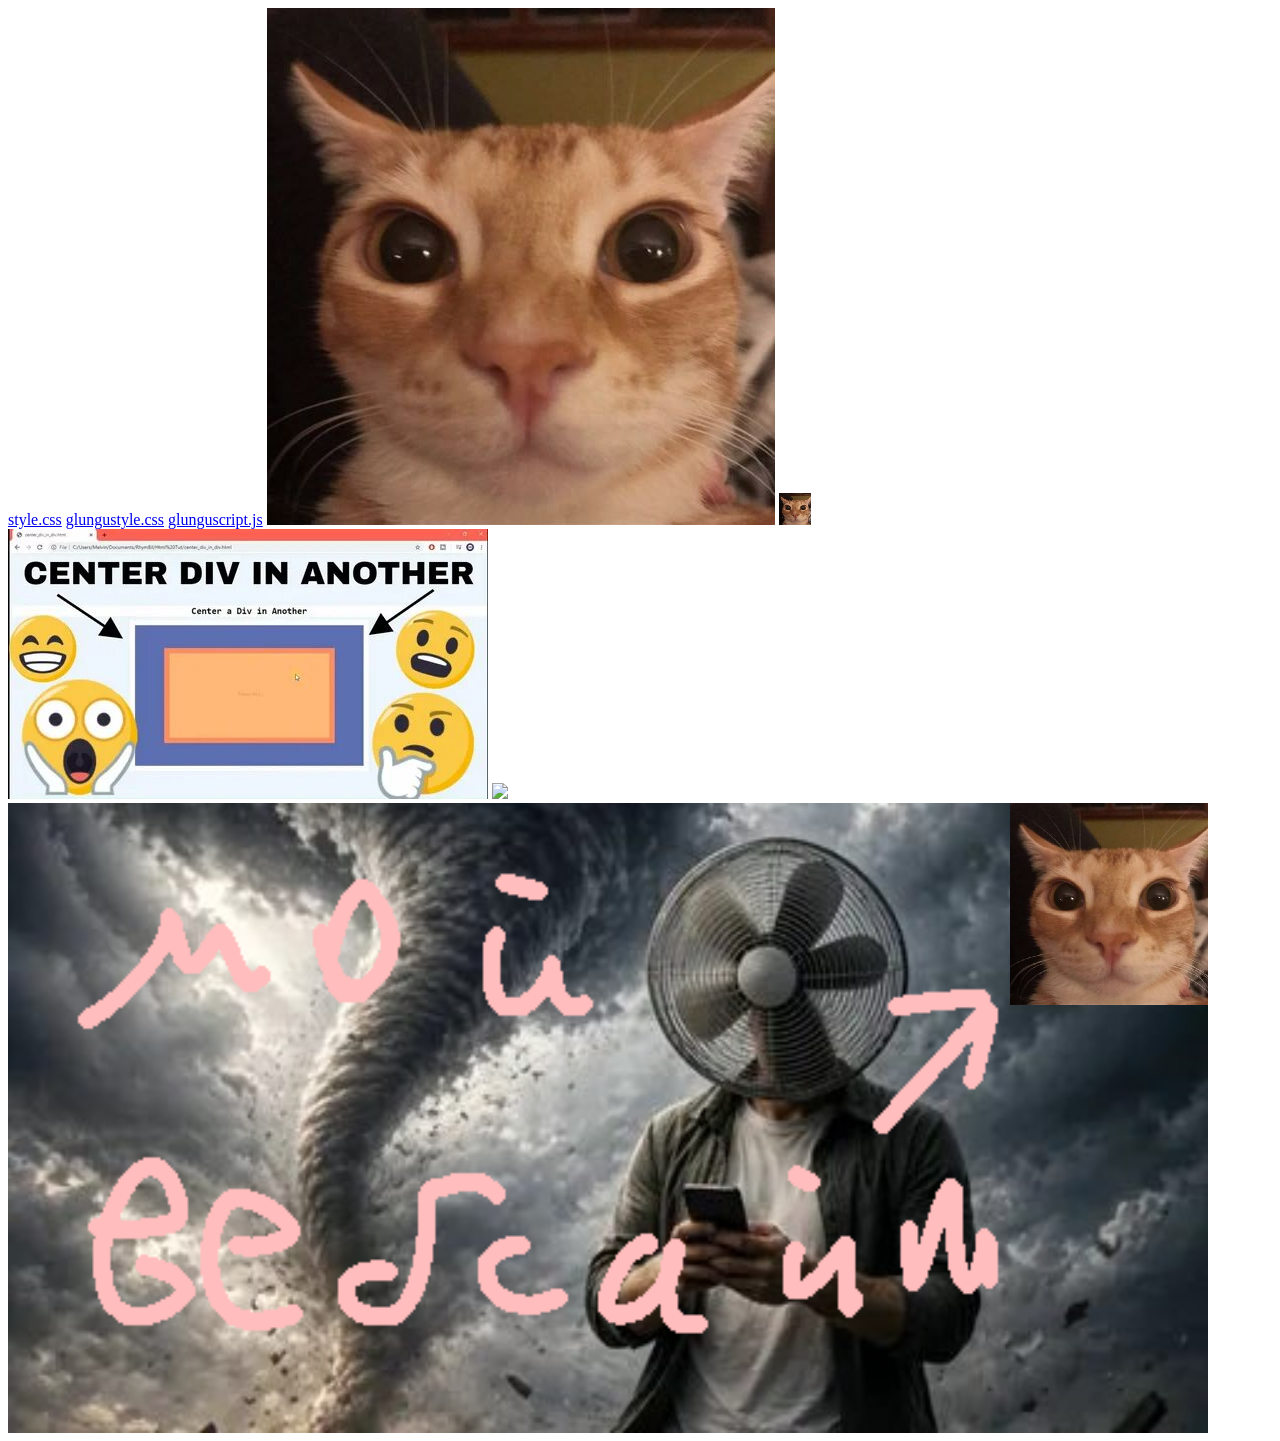
==== assets/index.html @ 6f5172ca "Create index.html at assets/" ====
<!DOCTYPE HTML PUBLIC "-//IETF//DTD HTML 2.0 Level 1//EN">
<title>assets container for every asset</title>

<a href="css/style.css">style.css</a>
<a href="css/glungustyle.css">glungustyle.css</a>
<a href="js/glunguscript.js">glunguscript.js</a>
<img src="image/glungus/glunguspost.png">
<img src="image/glungus/glunguspointer.png">
<img src="image/glungus/HOWTOCENTERADIV.jpeg">
<img src="image/icon/icon32.png">
<img src="image/icon/icon1234.png">
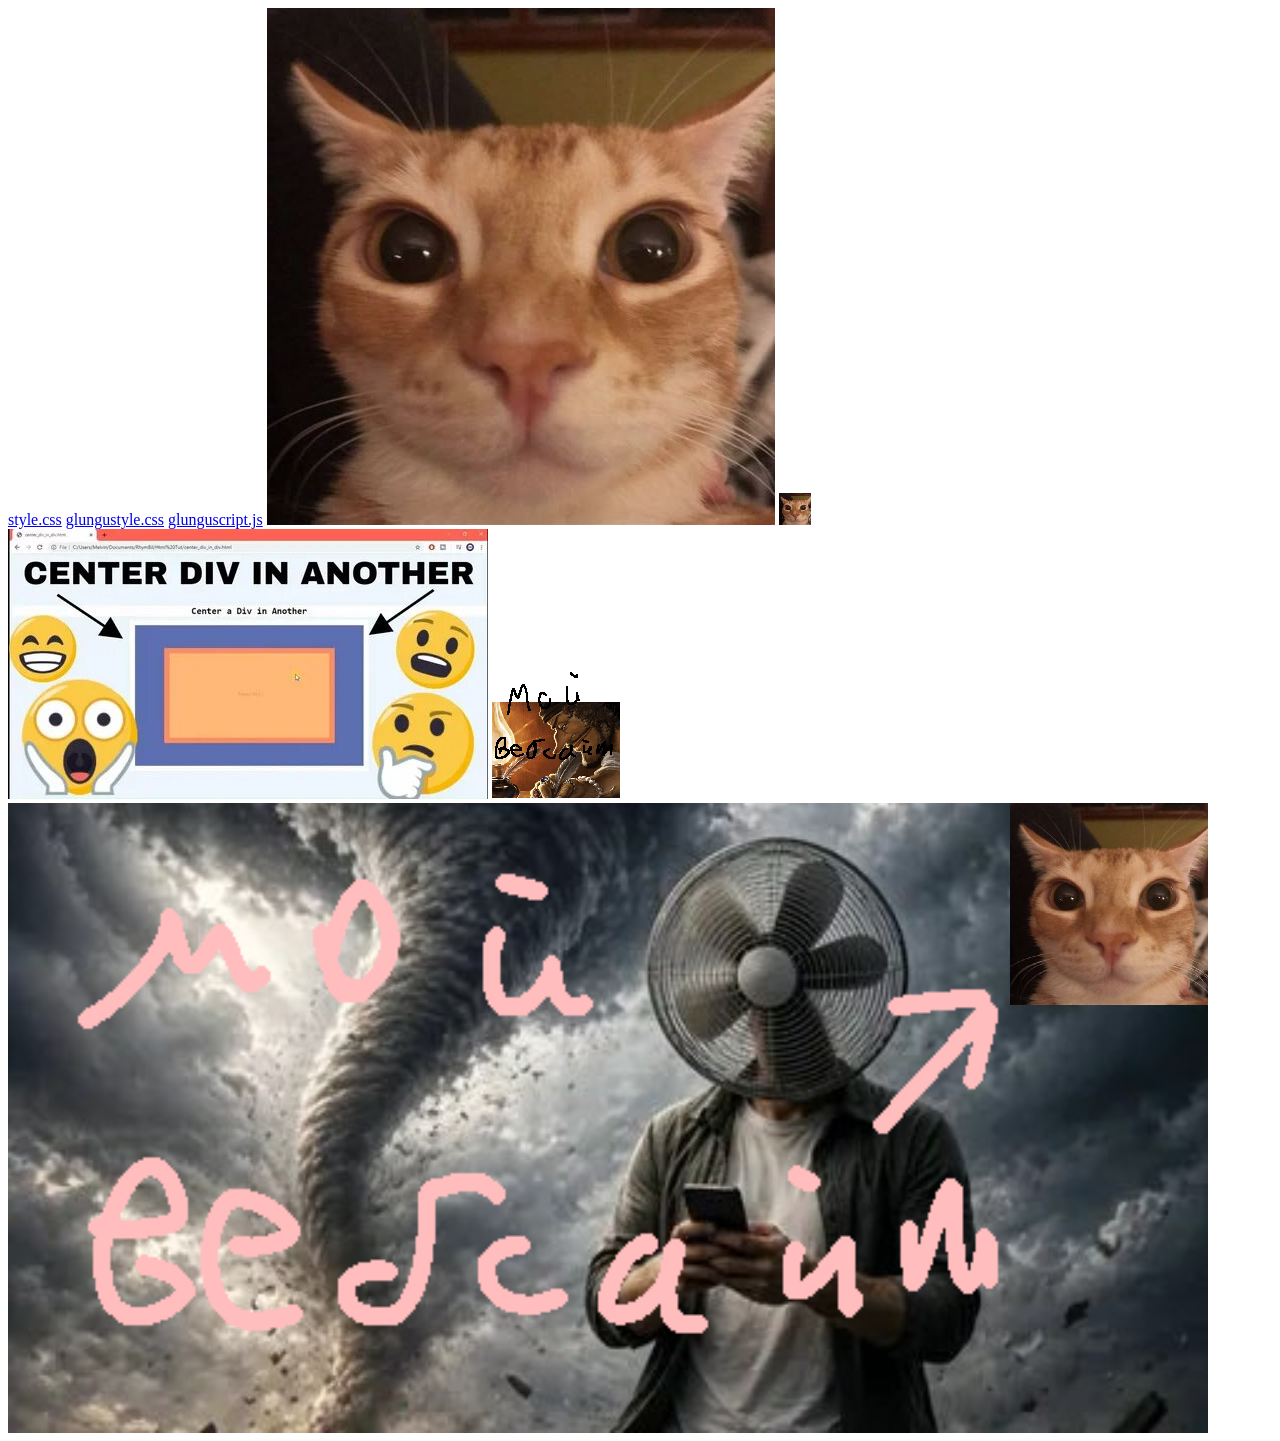
==== commit 8e7aa8e2: "Update index.html at assets/" ====
--- a/assets/index.html
+++ b/assets/index.html
@@ -7,5 +7,5 @@
 <img src="image/glungus/glunguspost.png">
 <img src="image/glungus/glunguspointer.png">
 <img src="image/glungus/HOWTOCENTERADIV.jpeg">
-<img src="image/icon/icon32.png">
+<img src="image/icon/icon.png">
 <img src="image/icon/icon1234.png">
